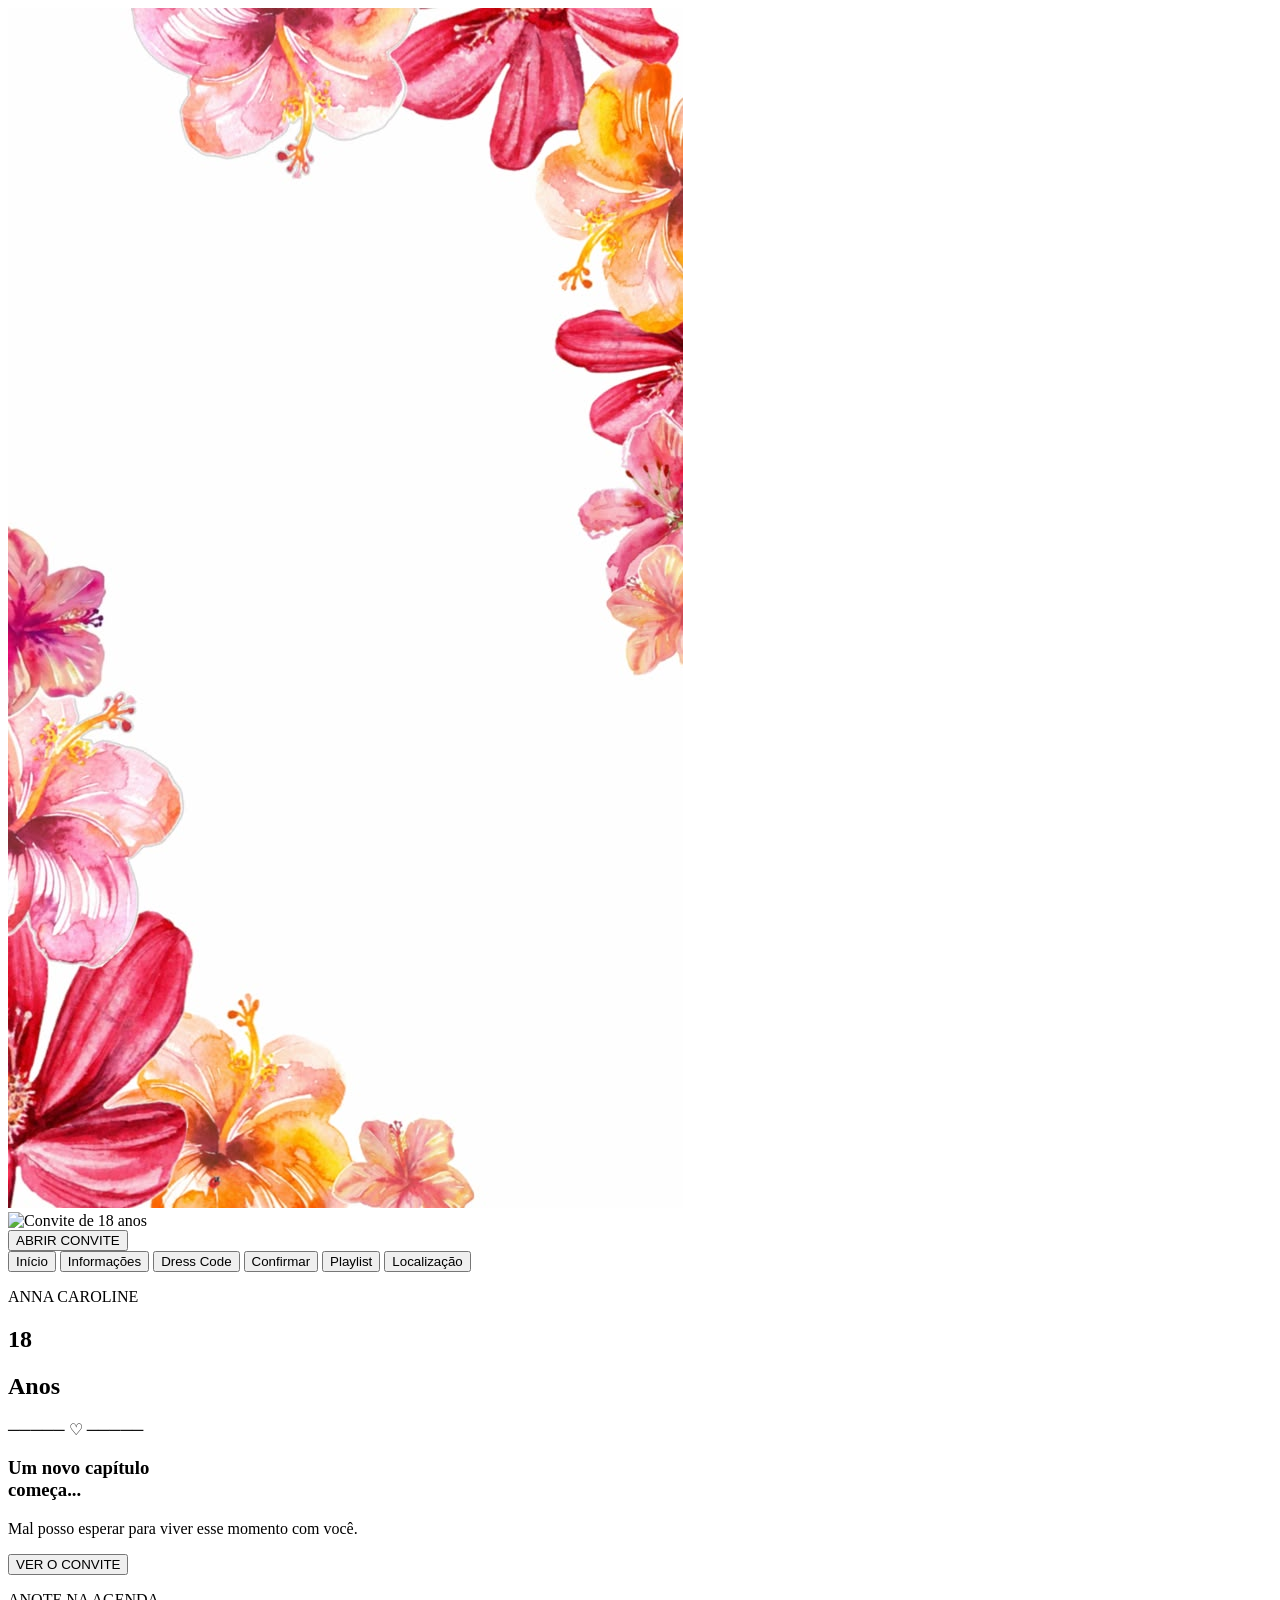
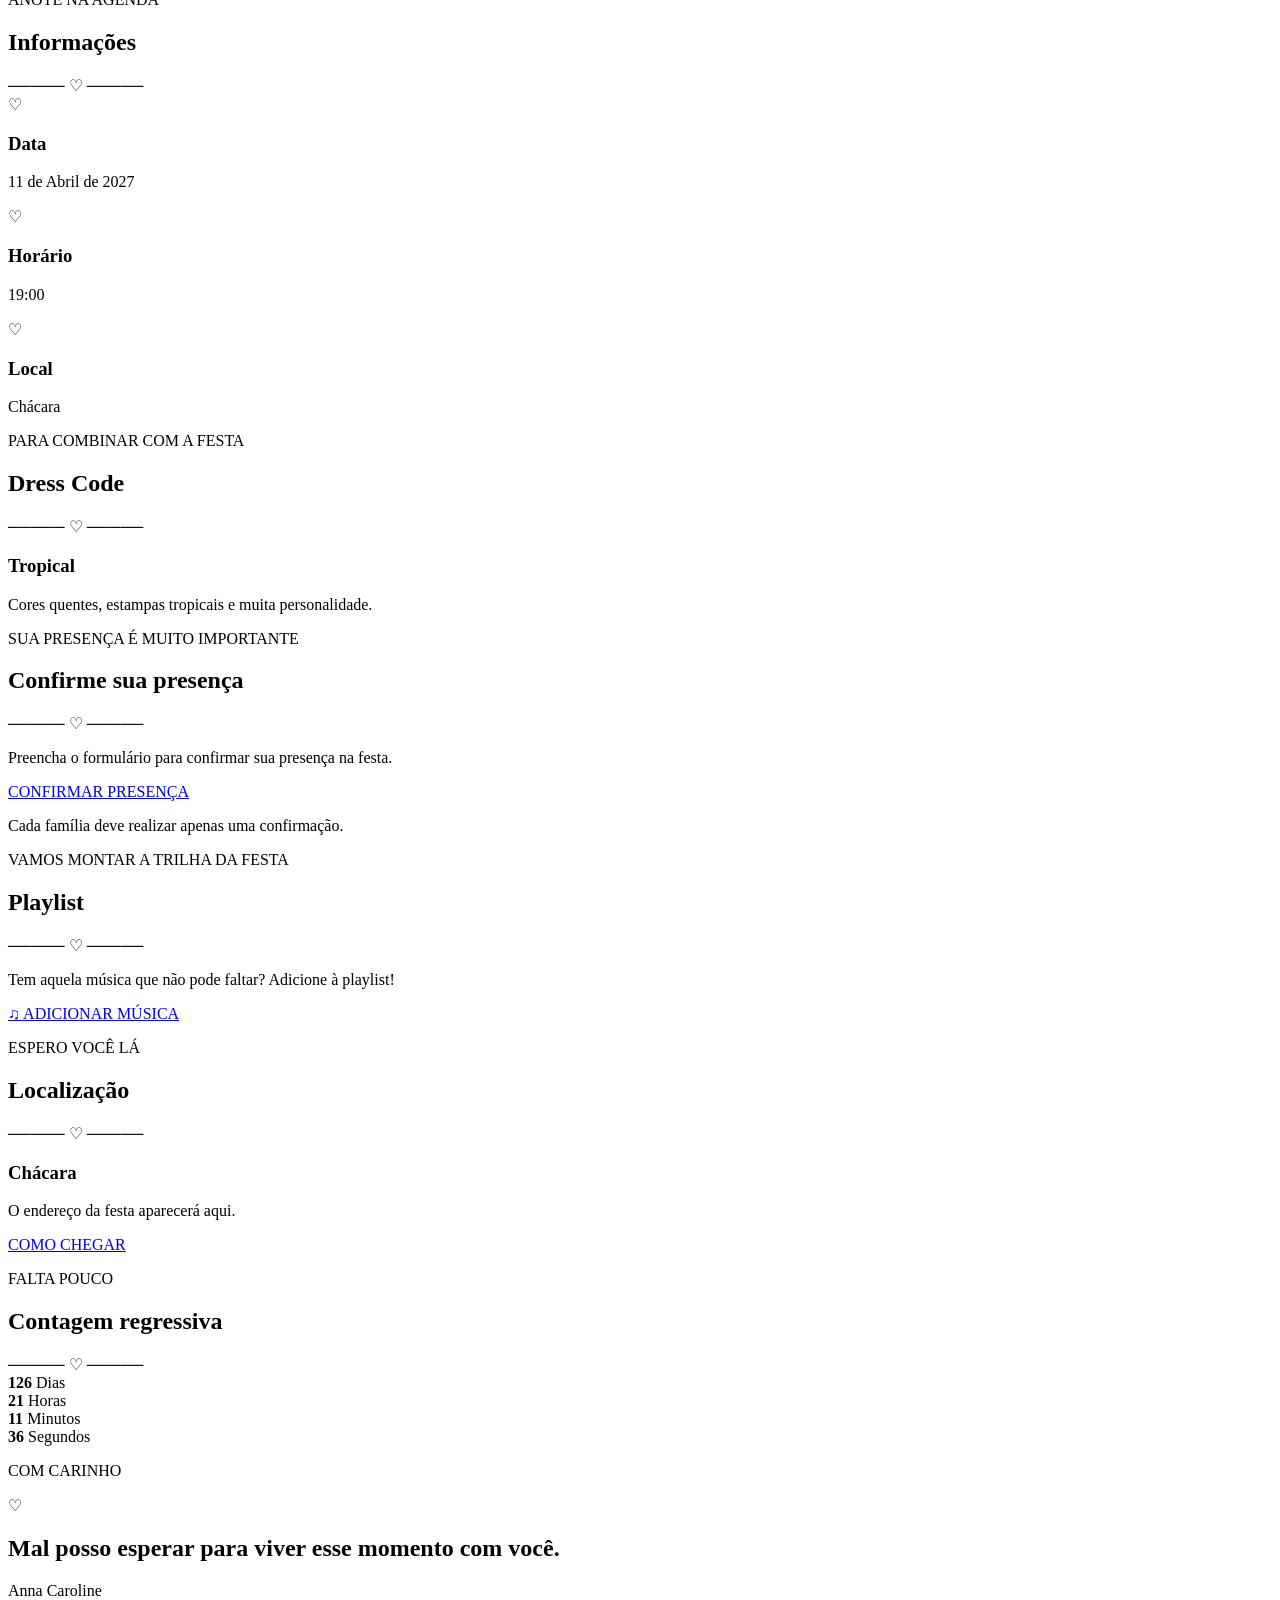
==== index.html @ 92fa6952 "Rename index (1).html to index.html" ====
<!DOCTYPE html>
<html lang="pt-BR">

<head>
    <meta charset="UTF-8">

    <meta
        name="viewport"
        content="width=device-width, initial-scale=1.0"
    >

    <title>Anna Caroline | 18 Anos</title>

    <!-- Google Fonts -->
    <link rel="preconnect" href="https://fonts.googleapis.com">

    <link
        href="https://fonts.googleapis.com/css2?family=Cormorant+Garamond:wght@400;500;600;700&family=Poppins:wght@300;400;500;600&display=swap"
        rel="stylesheet"
    >

    <link rel="stylesheet" href="style.css">
</head>


<body>


    <!-- =====================================================
         FLORES FIXAS
         ESSA É A ÚNICA IMAGEM DE FLORES DO SITE
    ====================================================== -->

    <img
        src="imagens/flores.jpg"
        class="flores-fixas"
        alt=""
    >


    <!-- ABERTURA DO CONVITE -->
<section class="abertura" id="abertura">

    <div class="envelope-container" id="envelope">

        <!-- CONVITE DENTRO DO ENVELOPE -->
        <div class="convite-papel">
            <img src="imagens/capa.jpg" alt="Convite de 18 anos">
        </div>

        <!-- PARTE DE TRÁS -->
        <div class="envelope-fundo"></div>

        <!-- ABA SUPERIOR -->
        <div class="aba-superior"></div>

        <!-- ABA ESQUERDA -->
        <div class="aba-esquerda"></div>

        <!-- ABA DIREITA -->
        <div class="aba-direita"></div>

        <!-- PARTE DA FRENTE -->
        <div class="aba-frente"></div>

        <!-- BOTÃO -->
        <button class="botao-abrir" id="abrir">
            ABRIR CONVITE
        </button>

    </div>

</section>


    <!-- =====================================================
         CONVITE PRINCIPAL
    ====================================================== -->

    <main class="convite" id="convite">


        <!-- =================================================
             MENU
        ================================================== -->

        <nav class="menu">

            <button onclick="mostrarSecao('inicio')">
                Início
            </button>

            <button onclick="mostrarSecao('informacoes')">
                Informações
            </button>

            <button onclick="mostrarSecao('dresscode')">
                Dress Code
            </button>

            <button onclick="mostrarSecao('confirmacao')">
                Confirmar
            </button>

            <button onclick="mostrarSecao('playlist')">
                Playlist
            </button>

            <button onclick="mostrarSecao('localizacao')">
                Localização
            </button>

        </nav>



        <!-- =================================================
             INÍCIO
        ================================================== -->

        <section
            class="pagina ativa"
            id="inicio"
        >

            <div class="conteudo">

                <p class="mini-titulo">
                    ANNA CAROLINE
                </p>


                <h1 class="titulo-principal">
                    18
                </h1>


                <h2 class="titulo-anos">
                    Anos
                </h2>


                <div class="ornamento">
                    ───── ♡ ─────
                </div>


                <h3 class="capitulo">
                    Um novo capítulo
                    <br>
                    começa...
                </h3>


                <p class="texto">
                    Mal posso esperar para viver
                    esse momento com você.
                </p>


                <button
                    class="botao"
                    onclick="mostrarSecao('informacoes')"
                >
                    VER O CONVITE
                </button>

            </div>

        </section>



        <!-- =================================================
             INFORMAÇÕES
        ================================================== -->

        <section
            class="pagina"
            id="informacoes"
        >

            <div class="conteudo">

                <p class="mini-titulo">
                    ANOTE NA AGENDA
                </p>


                <h2 class="titulo-secao">
                    Informações
                </h2>


                <div class="ornamento">
                    ───── ♡ ─────
                </div>


                <div class="cards">


                    <div class="card">

                        <span class="icone">
                            ♡
                        </span>

                        <h3>
                            Data
                        </h3>

                        <p>
                            11 de Abril de 2027
                        </p>

                    </div>


                    <div class="card">

                        <span class="icone">
                            ♡
                        </span>

                        <h3>
                            Horário
                        </h3>

                        <p>
                            19:00
                        </p>

                    </div>


                    <div class="card">

                        <span class="icone">
                            ♡
                        </span>

                        <h3>
                            Local
                        </h3>

                        <p>
                            Chácara
                        </p>

                    </div>


                </div>

            </div>

        </section>



        <!-- =================================================
             DRESS CODE
        ================================================== -->

        <section
            class="pagina"
            id="dresscode"
        >

            <div class="conteudo">

                <p class="mini-titulo">
                    PARA COMBINAR COM A FESTA
                </p>


                <h2 class="titulo-secao">
                    Dress Code
                </h2>


                <div class="ornamento">
                    ───── ♡ ─────
                </div>


                <div class="caixa">

                    <h3>
                        Tropical
                    </h3>


                    <p>
                        Cores quentes, estampas tropicais
                        e muita personalidade.
                    </p>


                    <div class="paleta">

                        <span></span>
                        <span></span>
                        <span></span>
                        <span></span>
                        <span></span>

                    </div>

                </div>

            </div>

        </section>



        <!-- =================================================
             CONFIRMAÇÃO
        ================================================== -->

        <section
            class="pagina"
            id="confirmacao"
        >

            <div class="conteudo">

                <p class="mini-titulo">
                    SUA PRESENÇA É MUITO IMPORTANTE
                </p>


                <h2 class="titulo-secao">
                    Confirme sua presença
                </h2>


                <div class="ornamento">
                    ───── ♡ ─────
                </div>


                <p class="texto">
                    Preencha o formulário para confirmar
                    sua presença na festa.
                </p>


                <a
                    href="SEU_LINK_DO_GOOGLE_FORMS"
                    target="_blank"
                    class="botao"
                >
                    CONFIRMAR PRESENÇA
                </a>


                <p class="observacao">
                    Cada família deve realizar apenas
                    uma confirmação.
                </p>

            </div>

        </section>



        <!-- =================================================
             PLAYLIST
        ================================================== -->

        <section
            class="pagina"
            id="playlist"
        >

            <div class="conteudo">

                <p class="mini-titulo">
                    VAMOS MONTAR A TRILHA DA FESTA
                </p>


                <h2 class="titulo-secao">
                    Playlist
                </h2>


                <div class="ornamento">
                    ───── ♡ ─────
                </div>


                <p class="texto">
                    Tem aquela música que não pode faltar?
                    Adicione à playlist!
                </p>


                <a
                    href="SEU_LINK_DO_SPOTIFY"
                    target="_blank"
                    class="botao"
                >
                    ♫ ADICIONAR MÚSICA
                </a>

            </div>

        </section>



        <!-- =================================================
             LOCALIZAÇÃO
        ================================================== -->

        <section
            class="pagina"
            id="localizacao"
        >

            <div class="conteudo">

                <p class="mini-titulo">
                    ESPERO VOCÊ LÁ
                </p>


                <h2 class="titulo-secao">
                    Localização
                </h2>


                <div class="ornamento">
                    ───── ♡ ─────
                </div>


                <div class="caixa">

                    <h3>
                        Chácara
                    </h3>


                    <p>
                        O endereço da festa aparecerá aqui.
                    </p>


                    <a
                        href="SEU_LINK_DO_GOOGLE_MAPS"
                        target="_blank"
                        class="botao"
                    >
                        COMO CHEGAR
                    </a>

                </div>

            </div>

        </section>



        <!-- =================================================
             CONTAGEM REGRESSIVA
        ================================================== -->

        <section class="contador-section">

            <div class="conteudo">

                <p class="mini-titulo">
                    FALTA POUCO
                </p>


                <h2 class="titulo-secao">
                    Contagem regressiva
                </h2>


                <div class="ornamento">
                    ───── ♡ ─────
                </div>


                <div class="contador">


                    <div>
                        <strong id="dias">
                            00
                        </strong>

                        <span>
                            Dias
                        </span>
                    </div>


                    <div>
                        <strong id="horas">
                            00
                        </strong>

                        <span>
                            Horas
                        </span>
                    </div>


                    <div>
                        <strong id="minutos">
                            00
                        </strong>

                        <span>
                            Minutos
                        </span>
                    </div>


                    <div>
                        <strong id="segundos">
                            00
                        </strong>

                        <span>
                            Segundos
                        </span>
                    </div>


                </div>

            </div>

        </section>



        <!-- =================================================
             MENSAGEM FINAL
        ================================================== -->

        <section class="final">

            <div class="conteudo">

                <p class="mini-titulo">
                    COM CARINHO
                </p>


                <div class="coracao">
                    ♡
                </div>


                <h2>
                    Mal posso esperar para
                    viver esse momento com você.
                </h2>


                <p class="assinatura">
                    Anna Caroline
                </p>

            </div>

        </section>


    </main>



    <script src="script.js"></script>

</body>

</html>
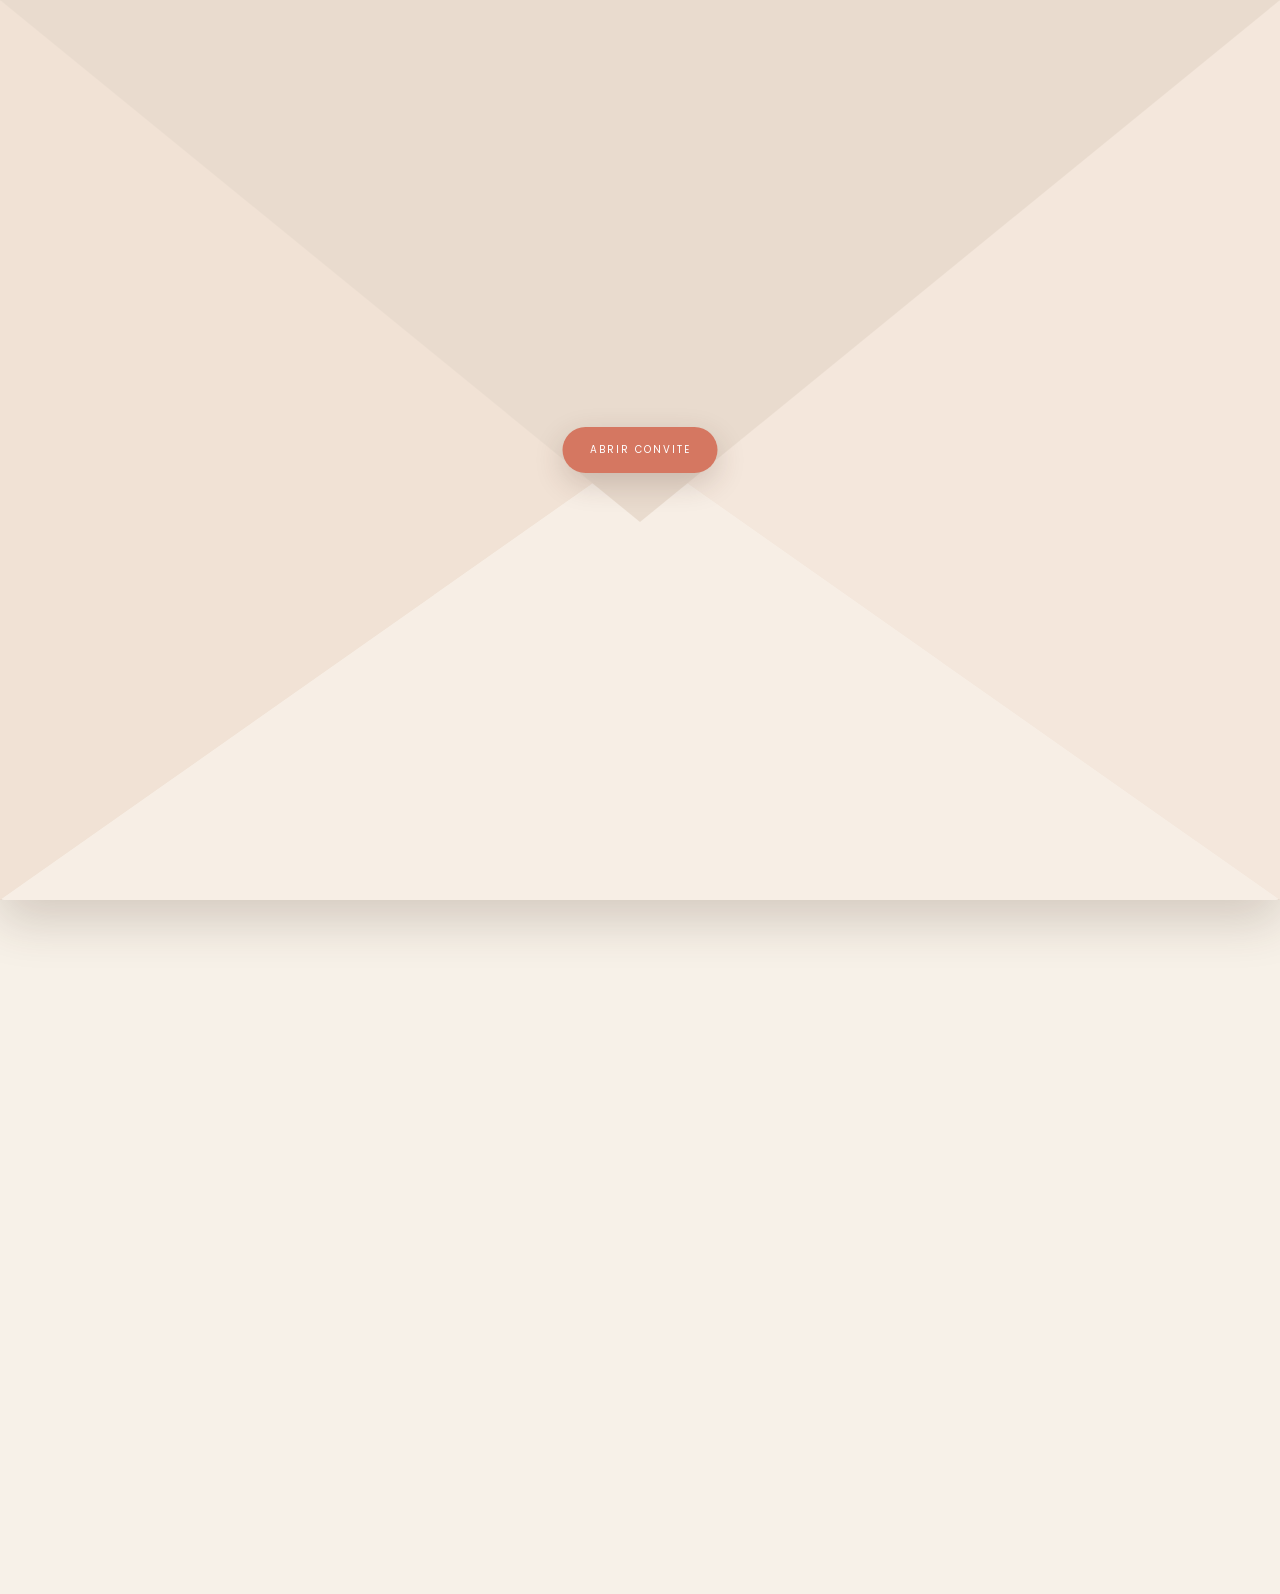
==== commit 9012d1f3: "Refactor HTML structure and update text content Updated various sections of the HTML document for im" ====
--- a/index.html
+++ b/index.html
@@ -4,32 +4,28 @@
 <head>
     <meta charset="UTF-8">
 
-    <meta
-        name="viewport"
-        content="width=device-width, initial-scale=1.0"
-    >
-
-    <title>Anna Caroline | 18 Anos</title>
+    <meta name="viewport"
+          content="width=device-width, initial-scale=1.0">
+
+    <title>Anna Caroline — 18 Anos</title>
 
     <!-- Google Fonts -->
     <link rel="preconnect" href="https://fonts.googleapis.com">
-
-    <link
-        href="https://fonts.googleapis.com/css2?family=Cormorant+Garamond:wght@400;500;600;700&family=Poppins:wght@300;400;500;600&display=swap"
-        rel="stylesheet"
-    >
-
+    <link rel="preconnect" href="https://fonts.gstatic.com" crossorigin>
+
+    <link href="https://fonts.googleapis.com/css2?family=Cormorant+Garamond:wght@400;500;600&family=Poppins:wght@300;400;500&display=swap"
+          rel="stylesheet">
+
+    <!-- CSS -->
     <link rel="stylesheet" href="style.css">
 </head>
 
 
 <body>
 
-
-    <!-- =====================================================
-         FLORES FIXAS
-         ESSA É A ÚNICA IMAGEM DE FLORES DO SITE
-    ====================================================== -->
+    <!-- =================================================
+         FLORES DE FUNDO
+    ================================================== -->
 
     <img
         src="imagens/flores.jpg"
@@ -38,46 +34,113 @@
     >
 
 
-    <!-- ABERTURA DO CONVITE -->
-<section class="abertura" id="abertura">
-
-    <div class="envelope-container" id="envelope">
-
-        <!-- CONVITE DENTRO DO ENVELOPE -->
-        <div class="convite-papel">
-            <img src="imagens/capa.jpg" alt="Convite de 18 anos">
+    <!-- =================================================
+         ABERTURA
+    ================================================== -->
+
+    <section class="abertura" id="abertura">
+
+        <div class="cena-envelope" id="envelope">
+
+
+            <!-- SOMBRA -->
+
+            <div class="sombra-envelope"></div>
+
+
+            <!-- =================================================
+                 CONVITE DENTRO DO ENVELOPE
+            ================================================== -->
+
+            <div class="convite-saindo">
+
+                <img
+                    src="imagens/capa.jpg"
+                    alt="Convite de 18 anos"
+                >
+
+            </div>
+
+
+            <!-- =================================================
+                 ENVELOPE
+            ================================================== -->
+
+            <div class="envelope">
+
+
+                <!-- Fundo -->
+
+                <div class="envelope-fundo"></div>
+
+
+                <!-- Aba traseira -->
+
+                <div class="aba-traseira"></div>
+
+
+                <!-- Aba esquerda -->
+
+                <div class="aba-esquerda"></div>
+
+
+                <!-- Aba direita -->
+
+                <div class="aba-direita"></div>
+
+
+                <!-- Aba inferior -->
+
+                <div class="aba-inferior"></div>
+
+
+                <!-- Aba superior -->
+
+                <div class="aba-superior"></div>
+
+
+                <!-- =================================================
+                     LAÇO
+                ================================================== -->
+
+                <div class="laco">
+
+                    <div class="laco-esquerdo"></div>
+
+                    <div class="laco-direito"></div>
+
+                    <div class="laco-centro"></div>
+
+                </div>
+
+
+                <!-- =================================================
+                     BOTÃO
+                ================================================== -->
+
+                <button
+                    class="botao-abrir"
+                    id="abrir"
+                    type="button"
+                >
+                    ABRIR CONVITE
+                </button>
+
+            </div>
+
         </div>
 
-        <!-- PARTE DE TRÁS -->
-        <div class="envelope-fundo"></div>
-
-        <!-- ABA SUPERIOR -->
-        <div class="aba-superior"></div>
-
-        <!-- ABA ESQUERDA -->
-        <div class="aba-esquerda"></div>
-
-        <!-- ABA DIREITA -->
-        <div class="aba-direita"></div>
-
-        <!-- PARTE DA FRENTE -->
-        <div class="aba-frente"></div>
-
-        <!-- BOTÃO -->
-        <button class="botao-abrir" id="abrir">
-            ABRIR CONVITE
-        </button>
-
-    </div>
-
-</section>
-
-
-    <!-- =====================================================
+    </section>
+
+
+    <!-- =================================================
          CONVITE PRINCIPAL
-    ====================================================== -->
-
-    <main class="convite" id="convite">
+    ================================================== -->
+
+    <main
+        class="convite"
+        id="convite"
+    >
 
 
         <!-- =================================================
@@ -99,7 +162,7 @@
             </button>
 
             <button onclick="mostrarSecao('confirmacao')">
-                Confirmar
+                Confirmação
             </button>
 
             <button onclick="mostrarSecao('playlist')">
@@ -107,11 +170,14 @@
             </button>
 
             <button onclick="mostrarSecao('localizacao')">
-                Localização
+                Local
             </button>
 
+            <button onclick="mostrarSecao('contagem')">
+                Contagem
+            </button>
+
         </nav>
-
 
 
         <!-- =================================================
@@ -126,49 +192,44 @@
             <div class="conteudo">
 
                 <p class="mini-titulo">
-                    ANNA CAROLINE
-                </p>
-
+                    VOCÊ ESTÁ CONVIDADO
+                </p>
+
+                <div class="ornamento">
+                    ✦
+                </div>
 
                 <h1 class="titulo-principal">
                     18
                 </h1>
 
-
                 <h2 class="titulo-anos">
-                    Anos
-                </h2>
-
-
-                <div class="ornamento">
-                    ───── ♡ ─────
-                </div>
-
+                    ANOS
+                </h2>
+
+                <div class="ornamento">
+                    ✦
+                </div>
 
                 <h3 class="capitulo">
-                    Um novo capítulo
-                    <br>
-                    começa...
+                    Um novo capítulo começa...
                 </h3>
 
-
                 <p class="texto">
-                    Mal posso esperar para viver
-                    esse momento com você.
-                </p>
-
+                    Quero comemorar esse momento tão especial
+                    ao lado das pessoas que fazem parte da minha história.
+                </p>
 
                 <button
                     class="botao"
                     onclick="mostrarSecao('informacoes')"
                 >
-                    VER O CONVITE
+                    VER CONVITE
                 </button>
 
             </div>
 
         </section>
-
 
 
         <!-- =================================================
@@ -186,14 +247,12 @@
                     ANOTE NA AGENDA
                 </p>
 
-
                 <h2 class="titulo-secao">
                     Informações
                 </h2>
 
-
-                <div class="ornamento">
-                    ───── ♡ ─────
+                <div class="ornamento">
+                    ✦
                 </div>
 
 
@@ -220,7 +279,7 @@
                     <div class="card">
 
                         <span class="icone">
-                            ♡
+                            ◷
                         </span>
 
                         <h3>
@@ -237,7 +296,7 @@
                     <div class="card">
 
                         <span class="icone">
-                            ♡
+                            ✦
                         </span>
 
                         <h3>
@@ -250,13 +309,11 @@
 
                     </div>
 
-
-                </div>
-
-            </div>
-
-        </section>
-
+                </div>
+
+            </div>
+
+        </section>
 
 
         <!-- =================================================
@@ -271,17 +328,15 @@
             <div class="conteudo">
 
                 <p class="mini-titulo">
-                    PARA COMBINAR COM A FESTA
-                </p>
-
+                    VISTA-SE PARA A OCASIÃO
+                </p>
 
                 <h2 class="titulo-secao">
                     Dress Code
                 </h2>
 
-
-                <div class="ornamento">
-                    ───── ♡ ─────
+                <div class="ornamento">
+                    ✦
                 </div>
 
 
@@ -291,10 +346,9 @@
                         Tropical
                     </h3>
 
-
                     <p>
-                        Cores quentes, estampas tropicais
-                        e muita personalidade.
+                        Cores quentes, estampas tropicais,
+                        flores e muita personalidade.
                     </p>
 
 
@@ -308,12 +362,16 @@
 
                     </div>
 
-                </div>
-
-            </div>
-
-        </section>
-
+
+                    <p class="observacao">
+                        Venha confortável e pronto para curtir!
+                    </p>
+
+                </div>
+
+            </div>
+
+        </section>
 
 
         <!-- =================================================
@@ -331,41 +389,44 @@
                     SUA PRESENÇA É MUITO IMPORTANTE
                 </p>
 
-
                 <h2 class="titulo-secao">
-                    Confirme sua presença
-                </h2>
-
-
-                <div class="ornamento">
-                    ───── ♡ ─────
-                </div>
-
-
-                <p class="texto">
-                    Preencha o formulário para confirmar
-                    sua presença na festa.
-                </p>
-
-
-                <a
-                    href="SEU_LINK_DO_GOOGLE_FORMS"
-                    target="_blank"
-                    class="botao"
-                >
-                    CONFIRMAR PRESENÇA
-                </a>
-
-
-                <p class="observacao">
-                    Cada família deve realizar apenas
-                    uma confirmação.
-                </p>
-
-            </div>
-
-        </section>
-
+                    Confirmação
+                </h2>
+
+                <div class="ornamento">
+                    ✦
+                </div>
+
+
+                <div class="caixa">
+
+                    <h3>
+                        Você vem?
+                    </h3>
+
+                    <p>
+                        Confirme sua presença através do formulário
+                        até a data indicada.
+                    </p>
+
+                    <a
+                        href="SEU_LINK_DO_GOOGLE_FORMS"
+                        class="botao"
+                        target="_blank"
+                        rel="noopener noreferrer"
+                    >
+                        CONFIRMAR PRESENÇA
+                    </a>
+
+                    <p class="observacao">
+                        Convidado não convida 💗
+                    </p>
+
+                </div>
+
+            </div>
+
+        </section>
 
 
         <!-- =================================================
@@ -380,38 +441,43 @@
             <div class="conteudo">
 
                 <p class="mini-titulo">
-                    VAMOS MONTAR A TRILHA DA FESTA
-                </p>
-
+                    VAMOS CRIAR A TRILHA DA FESTA
+                </p>
 
                 <h2 class="titulo-secao">
                     Playlist
                 </h2>
 
-
-                <div class="ornamento">
-                    ───── ♡ ─────
-                </div>
-
-
-                <p class="texto">
-                    Tem aquela música que não pode faltar?
-                    Adicione à playlist!
-                </p>
-
-
-                <a
-                    href="SEU_LINK_DO_SPOTIFY"
-                    target="_blank"
-                    class="botao"
-                >
-                    ♫ ADICIONAR MÚSICA
-                </a>
-
-            </div>
-
-        </section>
-
+                <div class="ornamento">
+                    ♫
+                </div>
+
+
+                <div class="caixa">
+
+                    <h3>
+                        Escolha uma música
+                    </h3>
+
+                    <p>
+                        Quer deixar sua música favorita
+                        na playlist da festa?
+                    </p>
+
+                    <a
+                        href="SEU_LINK_DO_SPOTIFY"
+                        class="botao"
+                        target="_blank"
+                        rel="noopener noreferrer"
+                    >
+                        ADICIONAR MÚSICA
+                    </a>
+
+                </div>
+
+            </div>
+
+        </section>
 
 
         <!-- =================================================
@@ -429,14 +495,12 @@
                     ESPERO VOCÊ LÁ
                 </p>
 
-
                 <h2 class="titulo-secao">
                     Localização
                 </h2>
 
-
-                <div class="ornamento">
-                    ───── ♡ ─────
+                <div class="ornamento">
+                    ♡
                 </div>
 
 
@@ -446,18 +510,18 @@
                         Chácara
                     </h3>
 
-
                     <p>
-                        O endereço da festa aparecerá aqui.
+                        O endereço completo e as orientações
+                        estarão disponíveis pelo mapa.
                     </p>
-
 
                     <a
                         href="SEU_LINK_DO_GOOGLE_MAPS"
+                        class="botao"
                         target="_blank"
-                        class="botao"
+                        rel="noopener noreferrer"
                     >
-                        COMO CHEGAR
+                        ABRIR NO MAPA
                     </a>
 
                 </div>
@@ -467,12 +531,14 @@
         </section>
 
 
-
-        <!-- =================================================
-             CONTAGEM REGRESSIVA
-        ================================================== -->
-
-        <section class="contador-section">
+        <!-- =================================================
+             CONTAGEM
+        ================================================== -->
+
+        <section
+            class="pagina"
+            id="contagem"
+        >
 
             <div class="conteudo">
 
@@ -480,21 +546,19 @@
                     FALTA POUCO
                 </p>
 
-
                 <h2 class="titulo-secao">
-                    Contagem regressiva
-                </h2>
-
-
-                <div class="ornamento">
-                    ───── ♡ ─────
+                    Contagem
+                </h2>
+
+                <div class="ornamento">
+                    ✦
                 </div>
 
 
                 <div class="contador">
 
-
                     <div>
+
                         <strong id="dias">
                             00
                         </strong>
@@ -502,10 +566,12 @@
                         <span>
                             Dias
                         </span>
+
                     </div>
 
 
                     <div>
+
                         <strong id="horas">
                             00
                         </strong>
@@ -513,10 +579,12 @@
                         <span>
                             Horas
                         </span>
+
                     </div>
 
 
                     <div>
+
                         <strong id="minutos">
                             00
                         </strong>
@@ -524,10 +592,12 @@
                         <span>
                             Minutos
                         </span>
+
                     </div>
 
 
                     <div>
+
                         <strong id="segundos">
                             00
                         </strong>
@@ -535,19 +605,18 @@
                         <span>
                             Segundos
                         </span>
-                    </div>
-
-
-                </div>
-
-            </div>
-
-        </section>
-
-
-
-        <!-- =================================================
-             MENSAGEM FINAL
+
+                    </div>
+
+                </div>
+
+            </div>
+
+        </section>
+
+
+        <!-- =================================================
+             FINAL
         ================================================== -->
 
         <section class="final">
@@ -555,20 +624,22 @@
             <div class="conteudo">
 
                 <p class="mini-titulo">
-                    COM CARINHO
-                </p>
-
+                    ATÉ LÁ...
+                </p>
 
                 <div class="coracao">
                     ♡
                 </div>
 
-
                 <h2>
                     Mal posso esperar para
-                    viver esse momento com você.
-                </h2>
-
+                    viver esse momento
+                    com você.
+                </h2>
+
+                <div class="ornamento">
+                    ✦
+                </div>
 
                 <p class="assinatura">
                     Anna Caroline
@@ -582,6 +653,9 @@
     </main>
 
 
+    <!-- =================================================
+         JAVASCRIPT
+    ================================================== -->
 
     <script src="script.js"></script>
 
--- a/style.css
+++ b/style.css
@@ -0,0 +1,1148 @@
+/* =====================================================
+   RESET
+===================================================== */
+
+* {
+    margin: 0;
+    padding: 0;
+    box-sizing: border-box;
+}
+
+
+html {
+    scroll-behavior: smooth;
+}
+
+
+body {
+    min-height: 100vh;
+
+    background: #f7f1e8;
+
+    color: #684b42;
+
+    font-family: "Poppins", sans-serif;
+
+    overflow-x: hidden;
+}
+
+
+/* =====================================================
+   FLORES FIXAS
+===================================================== */
+
+.flores-fixas {
+
+    position: fixed;
+
+    top: 0;
+    left: 0;
+
+    width: 100vw;
+    height: 100vh;
+
+    object-fit: cover;
+
+    object-position: center;
+
+    z-index: 1;
+
+    pointer-events: none;
+
+    mix-blend-mode: multiply;
+
+    opacity: 0.9;
+}
+
+
+/* =====================================================
+   ABERTURA DO CONVITE
+===================================================== */
+
+.abertura {
+
+    position: fixed;
+
+    inset: 0;
+
+    width: 100%;
+    height: 100vh;
+
+    display: flex;
+
+    align-items: center;
+    justify-content: center;
+
+    background: #eee3d7;
+
+    z-index: 9999;
+
+    perspective: 1400px;
+
+    transition:
+        opacity 1s ease,
+        visibility 1s ease;
+}
+
+
+/* =====================================================
+   ENVELOPE
+===================================================== */
+
+.envelope-container {
+
+    position: relative;
+
+    width: min(86vw, 430px);
+
+    height: min(58vw, 287px);
+
+    max-height: 75vh;
+
+    transform-style: preserve-3d;
+}
+
+
+/* =====================================================
+   FUNDO DO ENVELOPE
+===================================================== */
+
+.envelope-fundo {
+
+    position: absolute;
+
+    inset: 0;
+
+    background: #f7eee5;
+
+    border-radius: 4px;
+
+    box-shadow:
+        0 20px 50px rgba(70, 45, 30, 0.20);
+
+    z-index: 1;
+}
+
+
+/* =====================================================
+   CONVITE DENTRO DO ENVELOPE
+===================================================== */
+
+.convite-papel {
+
+    position: absolute;
+
+    left: 12%;
+
+    bottom: 3%;
+
+    width: 76%;
+
+    height: 92%;
+
+    background: #faf6ed;
+
+    overflow: hidden;
+
+    border-radius: 3px;
+
+    box-shadow:
+        0 10px 30px rgba(70, 45, 30, 0.15);
+
+    z-index: 3;
+
+    transform:
+        translateY(15%)
+        scale(.96);
+
+    transition:
+        transform 1.3s cubic-bezier(.22, 1, .36, 1),
+        box-shadow 1s ease;
+}
+
+
+.convite-papel img {
+
+    display: block;
+
+    width: 100%;
+    height: 100%;
+
+    object-fit: cover;
+}
+
+
+/* =====================================================
+   ABA SUPERIOR
+===================================================== */
+
+.aba-superior {
+
+    position: absolute;
+
+    top: 0;
+    left: 0;
+
+    width: 100%;
+
+    height: 58%;
+
+    background: #e9dbce;
+
+    clip-path: polygon(
+        0 0,
+        100% 0,
+        50% 100%
+    );
+
+    transform-origin: top center;
+
+    z-index: 8;
+
+    backface-visibility: hidden;
+
+    transition:
+        transform 1s cubic-bezier(.65, 0, .35, 1);
+}
+
+
+/* =====================================================
+   ABA ESQUERDA
+===================================================== */
+
+.aba-esquerda {
+
+    position: absolute;
+
+    inset: 0;
+
+    background: #f1e2d5;
+
+    clip-path: polygon(
+        0 0,
+        50% 50%,
+        0 100%
+    );
+
+    transform-origin: left center;
+
+    z-index: 7;
+
+    transition:
+        transform .9s cubic-bezier(.65, 0, .35, 1);
+}
+
+
+/* =====================================================
+   ABA DIREITA
+===================================================== */
+
+.aba-direita {
+
+    position: absolute;
+
+    inset: 0;
+
+    background: #f4e7dc;
+
+    clip-path: polygon(
+        100% 0,
+        50% 50%,
+        100% 100%
+    );
+
+    transform-origin: right center;
+
+    z-index: 7;
+
+    transition:
+        transform .9s cubic-bezier(.65, 0, .35, 1);
+}
+
+
+/* =====================================================
+   ABA DA FRENTE
+===================================================== */
+
+.aba-frente {
+
+    position: absolute;
+
+    inset: 0;
+
+    background: #f8eee5;
+
+    clip-path: polygon(
+        0 100%,
+        50% 50%,
+        100% 100%
+    );
+
+    z-index: 9;
+
+    pointer-events: none;
+
+    transition:
+        opacity .5s ease;
+}
+
+
+/* =====================================================
+   BOTÃO DE ABRIR
+===================================================== */
+
+.botao-abrir {
+
+    position: absolute;
+
+    left: 50%;
+    top: 50%;
+
+    transform:
+        translate(-50%, -50%);
+
+    z-index: 30;
+
+    border: none;
+
+    padding: 15px 27px;
+
+    border-radius: 50px;
+
+    background: #d57761;
+
+    color: white;
+
+    font-family: "Poppins", sans-serif;
+
+    font-size: 10px;
+
+    letter-spacing: 2px;
+
+    cursor: pointer;
+
+    box-shadow:
+        0 10px 30px rgba(70, 40, 30, .20);
+
+    transition:
+        transform .3s ease,
+        opacity .4s ease;
+}
+
+
+.botao-abrir:hover {
+
+    transform:
+        translate(-50%, -50%)
+        scale(1.05);
+}
+
+
+/* =====================================================
+   ENVELOPE ABERTO
+===================================================== */
+
+.envelope-container.aberto .aba-superior {
+
+    transform: rotateX(-180deg);
+
+    z-index: 2;
+}
+
+
+.envelope-container.aberto .aba-esquerda {
+
+    transform: rotateY(-32deg);
+
+    z-index: 2;
+}
+
+
+.envelope-container.aberto .aba-direita {
+
+    transform: rotateY(32deg);
+
+    z-index: 2;
+}
+
+
+.envelope-container.aberto .aba-frente {
+
+    opacity: 0;
+
+    transition-delay: .35s;
+}
+
+
+/* =====================================================
+   CONVITE SAINDO
+===================================================== */
+
+.envelope-container.aberto .convite-papel {
+
+    transform:
+        translateY(-55%)
+        scale(1.02);
+
+    z-index: 10;
+
+    box-shadow:
+        0 20px 45px rgba(70, 45, 30, .18);
+
+    transition-delay: .55s;
+}
+
+
+/* =====================================================
+   BOTÃO DESAPARECE
+===================================================== */
+
+.envelope-container.aberto .botao-abrir {
+
+    opacity: 0;
+
+    pointer-events: none;
+}
+
+
+/* =====================================================
+   ABERTURA TERMINADA
+===================================================== */
+
+.abertura.finalizada {
+
+    opacity: 0;
+
+    visibility: hidden;
+
+    pointer-events: none;
+}
+
+
+/* =====================================================
+   CONVITE PRINCIPAL
+===================================================== */
+
+.convite {
+
+    position: relative;
+
+    min-height: 100vh;
+
+    background: transparent;
+
+    opacity: 0;
+
+    visibility: hidden;
+
+    transform: translateY(25px);
+
+    transition:
+        opacity 1s ease,
+        transform 1s ease;
+}
+
+
+.convite.visivel {
+
+    opacity: 1;
+
+    visibility: visible;
+
+    transform: translateY(0);
+}
+
+
+/* =====================================================
+   ELEMENTOS DECORATIVOS
+===================================================== */
+
+.mini-titulo {
+
+    font-size: 9px;
+
+    letter-spacing: 4px;
+
+    color: #93695d;
+}
+
+
+.ornamento {
+
+    color: #d27a65;
+
+    font-family: "Cormorant Garamond", serif;
+
+    font-size: 19px;
+
+    margin: 17px 0;
+}
+
+
+/* =====================================================
+   MENU
+===================================================== */
+
+.menu {
+
+    position: sticky;
+
+    top: 0;
+
+    z-index: 100;
+
+    display: flex;
+
+    justify-content: center;
+
+    gap: 5px;
+
+    padding: 12px;
+
+    background:
+        rgba(247, 241, 232, 0.94);
+
+    backdrop-filter: blur(12px);
+
+    border-bottom:
+        1px solid #e4d6c9;
+
+    overflow-x: auto;
+}
+
+
+.menu button {
+
+    border: none;
+
+    background: transparent;
+
+    color: #6d4d44;
+
+    padding: 8px 12px;
+
+    white-space: nowrap;
+
+    font-family: "Poppins", sans-serif;
+
+    font-size: 10px;
+
+    cursor: pointer;
+
+    transition: 0.3s;
+}
+
+
+.menu button:hover {
+
+    color: #cf725c;
+}
+
+
+/* =====================================================
+   PÁGINAS
+===================================================== */
+
+.pagina {
+
+    position: relative;
+
+    z-index: 2;
+
+    min-height: 88vh;
+
+    display: none;
+
+    align-items: center;
+
+    justify-content: center;
+
+    padding: 80px 30px;
+
+    text-align: center;
+
+    overflow: hidden;
+
+    background: transparent;
+}
+
+
+.pagina.ativa {
+
+    display: flex;
+}
+
+
+.conteudo {
+
+    position: relative;
+
+    z-index: 5;
+
+    width: 100%;
+
+    max-width: 800px;
+}
+
+
+/* =====================================================
+   INÍCIO
+===================================================== */
+
+.titulo-principal {
+
+    font-family: "Cormorant Garamond", serif;
+
+    font-size: clamp(110px, 25vw, 180px);
+
+    line-height: 0.65;
+
+    font-weight: 400;
+
+    color: #d47a64;
+
+    opacity: 0.9;
+
+    margin-top: 25px;
+}
+
+
+.titulo-anos {
+
+    font-family: "Cormorant Garamond", serif;
+
+    font-size: 40px;
+
+    font-weight: 500;
+
+    color: #87564b;
+
+    margin-top: 20px;
+}
+
+
+.capitulo {
+
+    font-family: "Cormorant Garamond", serif;
+
+    font-size: clamp(38px, 8vw, 65px);
+
+    font-weight: 500;
+
+    line-height: 1.05;
+
+    color: #674a42;
+}
+
+
+.texto {
+
+    max-width: 500px;
+
+    margin: 25px auto;
+
+    font-size: 13px;
+
+    line-height: 1.8;
+
+    color: #75584f;
+}
+
+
+/* =====================================================
+   BOTÕES
+===================================================== */
+
+.botao {
+
+    display: inline-block;
+
+    margin-top: 20px;
+
+    padding: 14px 27px;
+
+    background: #d47760;
+
+    color: white;
+
+    border: none;
+
+    border-radius: 50px;
+
+    text-decoration: none;
+
+    font-family: "Poppins", sans-serif;
+
+    font-size: 10px;
+
+    letter-spacing: 1.5px;
+
+    cursor: pointer;
+
+    transition: 0.3s;
+}
+
+
+.botao:hover {
+
+    transform: translateY(-3px);
+
+    box-shadow:
+        0 8px 20px rgba(70, 40, 30, 0.15);
+}
+
+
+/* =====================================================
+   TÍTULOS DAS SEÇÕES
+===================================================== */
+
+.titulo-secao {
+
+    font-family: "Cormorant Garamond", serif;
+
+    font-size: clamp(50px, 10vw, 75px);
+
+    font-weight: 500;
+
+    color: #704c43;
+
+    margin-top: 12px;
+}
+
+
+/* =====================================================
+   CARDS
+===================================================== */
+
+.cards {
+
+    display: grid;
+
+    grid-template-columns:
+        repeat(3, 1fr);
+
+    gap: 15px;
+
+    margin-top: 40px;
+}
+
+
+.card {
+
+    position: relative;
+
+    z-index: 10;
+
+    background:
+        rgba(255, 253, 248, 0.96);
+
+    border:
+        1px solid #e4d7ca;
+
+    padding: 35px 18px;
+
+    box-shadow:
+        0 10px 30px rgba(70, 45, 30, 0.08);
+}
+
+
+.icone {
+
+    display: block;
+
+    color: #d27660;
+
+    font-size: 25px;
+
+    margin-bottom: 8px;
+}
+
+
+.card h3 {
+
+    font-family: "Cormorant Garamond", serif;
+
+    font-size: 28px;
+
+    font-weight: 500;
+
+    color: #89584d;
+
+    margin-bottom: 10px;
+}
+
+
+.card p {
+
+    font-size: 11px;
+
+    line-height: 1.5;
+}
+
+
+/* =====================================================
+   CAIXAS
+===================================================== */
+
+.caixa {
+
+    position: relative;
+
+    z-index: 10;
+
+    max-width: 470px;
+
+    margin: 35px auto;
+
+    padding: 45px 30px;
+
+    background:
+        rgba(255, 253, 248, 0.96);
+
+    border:
+        1px solid #e3d4c7;
+
+    box-shadow:
+        0 15px 35px rgba(70, 45, 30, 0.08);
+}
+
+
+.caixa h3 {
+
+    font-family: "Cormorant Garamond", serif;
+
+    font-size: 42px;
+
+    font-weight: 500;
+
+    color: #a45f50;
+
+    margin-bottom: 15px;
+}
+
+
+.caixa p {
+
+    font-size: 12px;
+
+    line-height: 1.8;
+}
+
+
+/* =====================================================
+   PALETA TROPICAL
+===================================================== */
+
+.paleta {
+
+    display: flex;
+
+    justify-content: center;
+
+    gap: 10px;
+
+    margin-top: 25px;
+}
+
+
+.paleta span {
+
+    width: 28px;
+    height: 28px;
+
+    border-radius: 50%;
+
+    border: 2px solid white;
+}
+
+
+.paleta span:nth-child(1) {
+    background: #e98275;
+}
+
+
+.paleta span:nth-child(2) {
+    background: #e65b73;
+}
+
+
+.paleta span:nth-child(3) {
+    background: #f19a6c;
+}
+
+
+.paleta span:nth-child(4) {
+    background: #f2c16c;
+}
+
+
+.paleta span:nth-child(5) {
+    background: #d94862;
+}
+
+
+/* =====================================================
+   OBSERVAÇÃO
+===================================================== */
+
+.observacao {
+
+    font-size: 10px;
+
+    color: #95766b;
+
+    margin-top: 18px;
+}
+
+
+/* =====================================================
+   CONTAGEM REGRESSIVA
+===================================================== */
+
+.contador-section {
+
+    position: relative;
+
+    z-index: 2;
+
+    min-height: 70vh;
+
+    display: flex;
+
+    align-items: center;
+
+    justify-content: center;
+
+    text-align: center;
+
+    padding: 80px 25px;
+
+    background: transparent;
+
+    overflow: hidden;
+}
+
+
+.contador {
+
+    position: relative;
+
+    z-index: 5;
+
+    display: grid;
+
+    grid-template-columns:
+        repeat(4, 1fr);
+
+    gap: 12px;
+
+    max-width: 650px;
+
+    margin: 40px auto 0;
+}
+
+
+.contador div {
+
+    background:
+        rgba(250, 246, 237, 0.96);
+
+    border:
+        1px solid #ddcec0;
+
+    padding: 22px 12px;
+
+    min-width: 110px;
+}
+
+
+.contador strong {
+
+    display: block;
+
+    font-family: "Cormorant Garamond", serif;
+
+    font-size: 48px;
+
+    font-weight: 500;
+
+    color: #754e44;
+}
+
+
+.contador span {
+
+    font-size: 9px;
+
+    text-transform: uppercase;
+
+    letter-spacing: 2px;
+
+    color: #977064;
+}
+
+
+/* =====================================================
+   FINAL
+===================================================== */
+
+.final {
+
+    position: relative;
+
+    z-index: 2;
+
+    min-height: 80vh;
+
+    display: flex;
+
+    align-items: center;
+
+    justify-content: center;
+
+    text-align: center;
+
+    padding: 80px 30px;
+
+    overflow: hidden;
+
+    background: transparent;
+}
+
+
+.final h2 {
+
+    font-family: "Cormorant Garamond", serif;
+
+    font-size: clamp(40px, 8vw, 68px);
+
+    font-weight: 500;
+
+    line-height: 1.08;
+
+    color: #704c43;
+
+    max-width: 750px;
+
+    margin: 20px auto;
+}
+
+
+.coracao {
+
+    font-family: "Cormorant Garamond", serif;
+
+    font-size: 48px;
+
+    color: #d2735d;
+
+    margin: 15px 0;
+}
+
+
+.assinatura {
+
+    font-family: "Cormorant Garamond", serif;
+
+    font-size: 30px;
+
+    color: #87584d;
+
+    margin-top: 25px;
+}
+
+
+/* =====================================================
+   RESPONSIVO
+===================================================== */
+
+@media (max-width: 700px) {
+
+    .flores-fixas {
+
+        object-position: center;
+
+        opacity: 0.88;
+    }
+
+
+    .envelope-container {
+
+        width: 92vw;
+
+        height: 61.3vw;
+
+        max-width: 430px;
+
+        max-height: 287px;
+    }
+
+
+    .convite-papel {
+
+        left: 9%;
+
+        width: 82%;
+
+        height: 94%;
+    }
+
+
+    .menu {
+
+        justify-content: flex-start;
+    }
+
+
+    .pagina {
+
+        min-height: 90vh;
+
+        padding:
+            80px 25px;
+    }
+
+
+    .cards {
+
+        grid-template-columns: 1fr;
+
+        max-width: 310px;
+
+        margin-left: auto;
+
+        margin-right: auto;
+    }
+
+
+    .contador {
+
+        grid-template-columns:
+            repeat(2, 1fr);
+
+        max-width: 350px;
+    }
+
+
+    .contador div {
+
+        min-width: 0;
+    }
+
+
+    .contador strong {
+
+        font-size: 42px;
+    }
+
+}
+
+
+@media (max-width: 400px) {
+
+    .contador strong {
+
+        font-size: 35px;
+    }
+
+}
